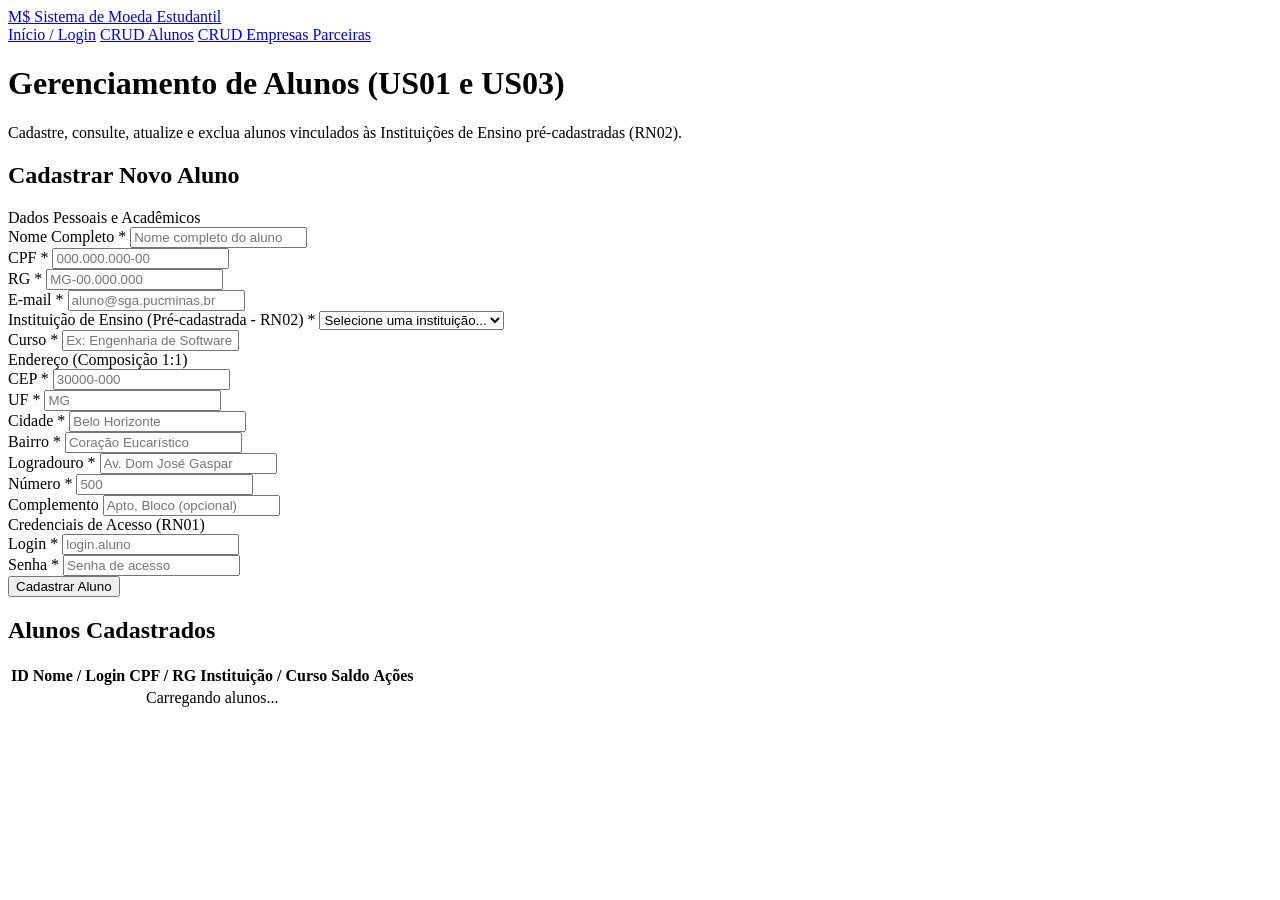
==== src/main/resources/static/alunos.html @ f0aa7d39 "versão 1 sistema moedas" ====
<!DOCTYPE html>
<html lang="pt-BR">
<head>
    <meta charset="UTF-8">
    <meta name="viewport" content="width=device-width, initial-scale=1.0">
    <title>CRUD de Alunos - Sistema de Moeda Estudantil</title>
    <link rel="stylesheet" href="/css/styles.css">
</head>
<body>
    <header class="navbar">
        <a href="/index.html" class="brand">
            <span class="coin">M$</span> Sistema de Moeda Estudantil
        </a>
        <nav>
            <a href="/index.html">Início / Login</a>
            <a href="/alunos.html" class="active">CRUD Alunos</a>
            <a href="/empresas.html">CRUD Empresas Parceiras</a>
            <span id="userStatus" class="user-status"></span>
        </nav>
    </header>

    <main class="container">
        <div class="page-title">
            <h1>Gerenciamento de Alunos (US01 e US03)</h1>
            <p>Cadastre, consulte, atualize e exclua alunos vinculados às Instituições de Ensino pré-cadastradas (RN02).</p>
        </div>

        <div id="alunoAlert" class="alert"></div>

        <div class="grid-2">
            <!-- Formulario de Cadastro / Edicao -->
            <section class="card">
                <h2 id="formTitle">Cadastrar Novo Aluno</h2>
                <form id="alunoForm">
                    <input type="hidden" id="alunoId">

                    <div class="section-subtitle">Dados Pessoais e Acadêmicos</div>
                    <div class="form-group">
                        <label for="nome">Nome Completo *</label>
                        <input type="text" id="nome" required placeholder="Nome completo do aluno">
                    </div>

                    <div class="form-row">
                        <div class="form-group">
                            <label for="cpf">CPF *</label>
                            <input type="text" id="cpf" required placeholder="000.000.000-00">
                        </div>
                        <div class="form-group">
                            <label for="rg">RG *</label>
                            <input type="text" id="rg" required placeholder="MG-00.000.000">
                        </div>
                    </div>

                    <div class="form-group">
                        <label for="email">E-mail *</label>
                        <input type="email" id="email" required placeholder="aluno@sga.pucminas.br">
                    </div>

                    <div class="form-group">
                        <label for="instituicaoId">Instituição de Ensino (Pré-cadastrada - RN02) *</label>
                        <select id="instituicaoId" required>
                            <option value="">Selecione uma instituição...</option>
                        </select>
                    </div>

                    <div class="form-group">
                        <label for="curso">Curso *</label>
                        <input type="text" id="curso" required placeholder="Ex: Engenharia de Software">
                    </div>

                    <div class="section-subtitle">Endereço (Composição 1:1)</div>
                    <div class="form-row">
                        <div class="form-group">
                            <label for="cep">CEP *</label>
                            <input type="text" id="cep" required placeholder="30000-000">
                        </div>
                        <div class="form-group">
                            <label for="uf">UF *</label>
                            <input type="text" id="uf" maxlength="2" required placeholder="MG">
                        </div>
                    </div>

                    <div class="form-row">
                        <div class="form-group">
                            <label for="cidade">Cidade *</label>
                            <input type="text" id="cidade" required placeholder="Belo Horizonte">
                        </div>
                        <div class="form-group">
                            <label for="bairro">Bairro *</label>
                            <input type="text" id="bairro" required placeholder="Coração Eucarístico">
                        </div>
                    </div>

                    <div class="form-row">
                        <div class="form-group">
                            <label for="logradouro">Logradouro *</label>
                            <input type="text" id="logradouro" required placeholder="Av. Dom José Gaspar">
                        </div>
                        <div class="form-group">
                            <label for="numero">Número *</label>
                            <input type="text" id="numero" required placeholder="500">
                        </div>
                    </div>

                    <div class="form-group">
                        <label for="complemento">Complemento</label>
                        <input type="text" id="complemento" placeholder="Apto, Bloco (opcional)">
                    </div>

                    <div class="section-subtitle">Credenciais de Acesso (RN01)</div>
                    <div class="form-row">
                        <div class="form-group">
                            <label for="login">Login *</label>
                            <input type="text" id="login" required placeholder="login.aluno">
                        </div>
                        <div class="form-group">
                            <label for="senha" id="senhaLabel">Senha *</label>
                            <input type="password" id="senha" required placeholder="Senha de acesso">
                        </div>
                    </div>

                    <div class="btn-group">
                        <button type="submit" class="btn btn-primary" id="btnSalvar">Cadastrar Aluno</button>
                        <button type="button" class="btn btn-secondary" id="btnCancelar" style="display:none;">Cancelar Edição</button>
                    </div>
                </form>
            </section>

            <!-- Tabela de Listagem -->
            <section class="card">
                <h2>Alunos Cadastrados</h2>
                <div class="table-wrapper">
                    <table>
                        <thead>
                            <tr>
                                <th>ID</th>
                                <th>Nome / Login</th>
                                <th>CPF / RG</th>
                                <th>Instituição / Curso</th>
                                <th>Saldo</th>
                                <th>Ações</th>
                            </tr>
                        </thead>
                        <tbody id="tabelaAlunos">
                            <tr>
                                <td colspan="6" style="text-align:center;">Carregando alunos...</td>
                            </tr>
                        </tbody>
                    </table>
                </div>
            </section>
        </div>
    </main>

    <script src="/js/api.js"></script>
    <script src="/js/alunos.js"></script>
</body>
</html>
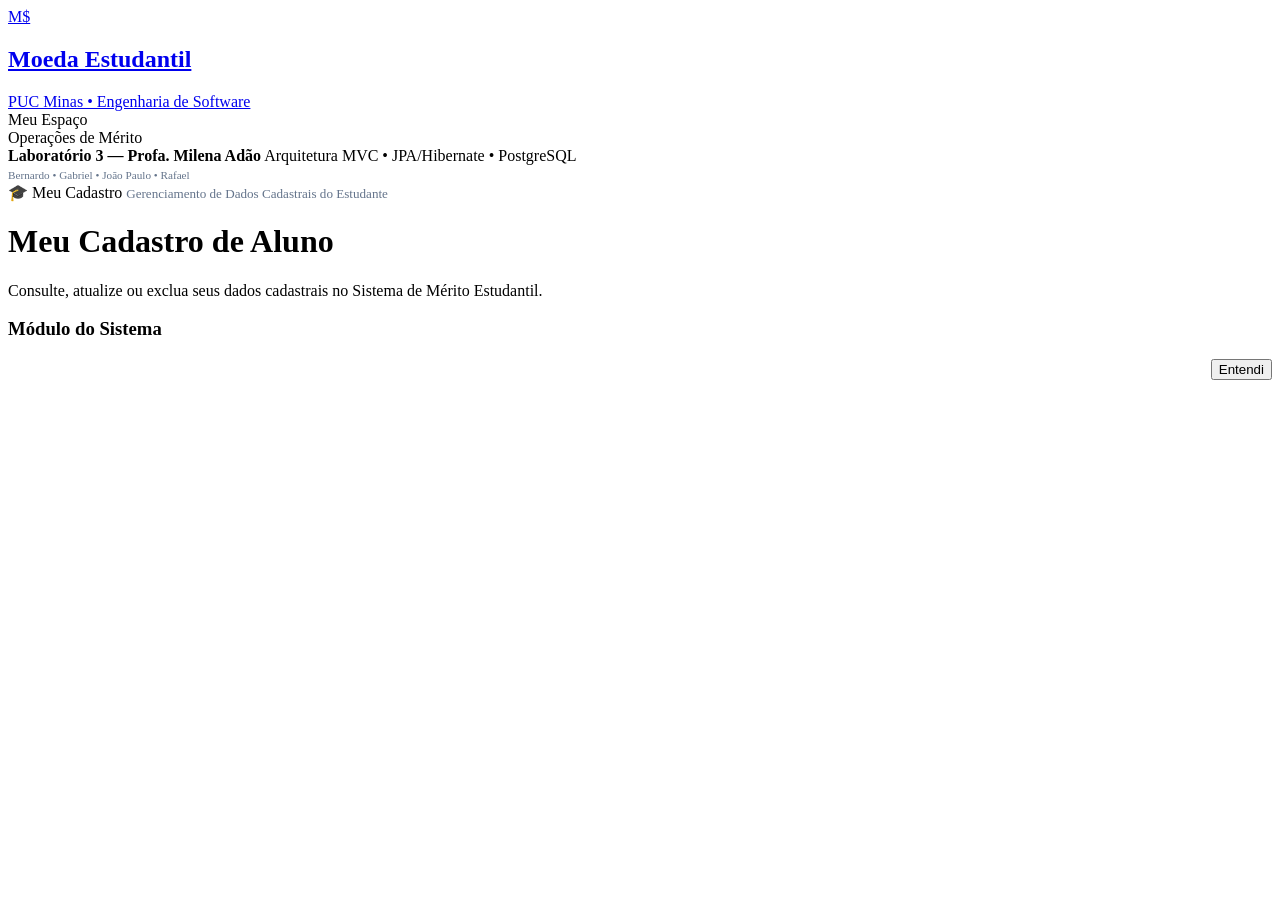
==== commit ae4d1535: "Ajustes finais p entrega da sprint 2" ====
--- a/src/main/resources/static/alunos.html
+++ b/src/main/resources/static/alunos.html
@@ -3,156 +3,226 @@
 <head>
     <meta charset="UTF-8">
     <meta name="viewport" content="width=device-width, initial-scale=1.0">
-    <title>CRUD de Alunos - Sistema de Moeda Estudantil</title>
+    <title>Área do Aluno | Sistema de Moeda Estudantil</title>
     <link rel="stylesheet" href="/css/styles.css">
 </head>
 <body>
-    <header class="navbar">
-        <a href="/index.html" class="brand">
-            <span class="coin">M$</span> Sistema de Moeda Estudantil
-        </a>
-        <nav>
-            <a href="/index.html">Início / Login</a>
-            <a href="/alunos.html" class="active">CRUD Alunos</a>
-            <a href="/empresas.html">CRUD Empresas Parceiras</a>
-            <span id="userStatus" class="user-status"></span>
-        </nav>
-    </header>
-
-    <main class="container">
-        <div class="page-title">
-            <h1>Gerenciamento de Alunos (US01 e US03)</h1>
-            <p>Cadastre, consulte, atualize e exclua alunos vinculados às Instituições de Ensino pré-cadastradas (RN02).</p>
+    <div class="app-shell">
+        <!-- SIDEBAR DINAMICA -->
+        <aside class="sidebar">
+            <div>
+                <a href="/index.html" class="brand-box">
+                    <div class="brand-coin">M$</div>
+                    <div class="brand-text">
+                        <h2>Moeda Estudantil</h2>
+                        <span>PUC Minas • Engenharia de Software</span>
+                    </div>
+                </a>
+
+                <div class="nav-section-label">Meu Espaço</div>
+                <nav class="sidebar-nav" id="sidebarNavPrincipal"></nav>
+
+                <div class="nav-section-label">Operações de Mérito</div>
+                <nav class="sidebar-nav" id="sidebarNavOperacoes"></nav>
+            </div>
+
+            <div class="sidebar-footer">
+                <strong>Laboratório 3 — Profa. Milena Adão</strong>
+                Arquitetura MVC • JPA/Hibernate • PostgreSQL<br>
+                <span style="font-size:0.7rem;color:#64748b;">Bernardo • Gabriel • João Paulo • Rafael</span>
+            </div>
+        </aside>
+
+        <!-- MAIN AREA -->
+        <div class="main-area">
+            <header class="topbar">
+                <div class="topbar-left">
+                    <span class="puc-badge" id="badgeTopoAluno">🎓 Meu Cadastro</span>
+                    <span style="font-size:0.82rem;color:#64748b;" id="subtituloTopoAluno">Gerenciamento de Dados Cadastrais do Estudante</span>
+                </div>
+                <div class="topbar-right">
+                    <div id="userStatus" class="user-pill"></div>
+                </div>
+            </header>
+
+            <main class="content-wrapper">
+                <div class="page-header">
+                    <div>
+                        <h1 id="tituloPaginaAluno">Meu Cadastro de Aluno</h1>
+                        <p id="descPaginaAluno">Consulte, atualize ou exclua seus dados cadastrais no Sistema de Mérito Estudantil.</p>
+                    </div>
+                </div>
+
+                <div id="alunoAlert" class="alert"></div>
+
+                <!-- VISAO 1: EXCLUSIVA DO ALUNO LOGADO (SO ACESSA O PROPRIO CADASTRO) -->
+                <div id="visaoProprioAluno" class="grid-crud" style="display:none;">
+                    <!-- RESUMO DO PERFIL E CARTEIRA -->
+                    <section class="card">
+                        <div class="card-header">
+                            <h2>🎓 Resumo da Minha Conta</h2>
+                            <span class="badge-coin" id="resumoSaldoAluno">🪙 0 M$</span>
+                        </div>
+                        <div id="resumoDadosAluno" style="font-size:0.88rem;line-height:1.75;color:#334155;"></div>
+
+                        <div style="margin-top:1.5rem;padding-top:1rem;border-top:1px solid var(--border);">
+                            <div style="font-size:0.8rem;color:#64748b;margin-bottom:0.65rem;">
+                                Deseja encerrar sua participação no sistema de mérito? A exclusão removerá permanentemente sua conta.
+                            </div>
+                            <button type="button" class="btn btn-danger" style="width:100%;" id="btnExcluirMinhaContaAluno">
+                                🗑️ Excluir Meu Cadastro
+                            </button>
+                        </div>
+                    </section>
+
+                    <!-- FORMULARIO DE EDICAO DO PROPRIO ALUNO -->
+                    <section class="card">
+                        <div class="card-header">
+                            <h2>✏️ Atualizar Meus Dados Cadastrais</h2>
+                            <span class="badge-role aluno">Edição</span>
+                        </div>
+
+                        <form id="alunoForm">
+                            <input type="hidden" id="alunoId">
+
+                            <div class="section-divider" style="margin-top:0;">1. Identificação do Estudante</div>
+                            <div class="form-group">
+                                <label for="nome">Nome Completo *</label>
+                                <input type="text" id="nome" required>
+                            </div>
+
+                            <div class="form-row">
+                                <div class="form-group">
+                                    <label for="cpf">CPF *</label>
+                                    <input type="text" id="cpf" required maxlength="14">
+                                </div>
+                                <div class="form-group">
+                                    <label for="rg">RG *</label>
+                                    <input type="text" id="rg" required>
+                                </div>
+                            </div>
+
+                            <div class="form-row">
+                                <div class="form-group">
+                                    <label for="email">E-mail *</label>
+                                    <input type="email" id="email" required>
+                                </div>
+                                <div class="form-group">
+                                    <label for="curso">Curso de Graduação *</label>
+                                    <input type="text" id="curso" required>
+                                </div>
+                            </div>
+
+                            <div class="form-group">
+                                <label for="instituicaoId">Instituição de Ensino Participante *</label>
+                                <select id="instituicaoId" required></select>
+                            </div>
+
+                            <div class="section-divider">2. Endereço Residencial</div>
+                            <div class="form-row-3">
+                                <div class="form-group">
+                                    <label for="cep">CEP *</label>
+                                    <input type="text" id="cep" required maxlength="9">
+                                </div>
+                                <div class="form-group">
+                                    <label for="uf">UF *</label>
+                                    <input type="text" id="uf" maxlength="2" required>
+                                </div>
+                                <div class="form-group">
+                                    <label for="cidade">Cidade *</label>
+                                    <input type="text" id="cidade" required>
+                                </div>
+                            </div>
+
+                            <div class="form-row">
+                                <div class="form-group">
+                                    <label for="bairro">Bairro *</label>
+                                    <input type="text" id="bairro" required>
+                                </div>
+                                <div class="form-group">
+                                    <label for="complemento">Complemento</label>
+                                    <input type="text" id="complemento">
+                                </div>
+                            </div>
+
+                            <div class="form-row">
+                                <div class="form-group">
+                                    <label for="logradouro">Logradouro *</label>
+                                    <input type="text" id="logradouro" required>
+                                </div>
+                                <div class="form-group">
+                                    <label for="numero">Número *</label>
+                                    <input type="text" id="numero" required>
+                                </div>
+                            </div>
+
+                            <div class="section-divider">3. Credenciais de Acesso</div>
+                            <div class="form-row">
+                                <div class="form-group">
+                                    <label for="login">Login *</label>
+                                    <input type="text" id="login" required>
+                                </div>
+                                <div class="form-group">
+                                    <label for="senha">Nova Senha (deixe em branco para manter a atual)</label>
+                                    <input type="password" id="senha" placeholder="••••••••">
+                                </div>
+                            </div>
+
+                            <div class="btn-group">
+                                <button type="submit" class="btn btn-primary">💾 Salvar Alterações</button>
+                            </div>
+                        </form>
+                    </section>
+                </div>
+
+                <!-- VISAO 2: CONSULTA DE ALUNOS PELO PROFESSOR -->
+                <section class="card" id="visaoProfessorAlunos" style="display:none;">
+                    <div class="card-header">
+                        <h2>📋 Diretório de Alunos Cadastrados</h2>
+                        <span id="contadorAlunos" class="badge-role aluno">0 alunos</span>
+                    </div>
+
+                    <div class="table-toolbar">
+                        <input type="text" id="buscaAluno" class="search-input" placeholder="🔍 Filtrar por nome, CPF, curso ou instituição...">
+                    </div>
+
+                    <div class="table-wrapper">
+                        <table>
+                            <thead>
+                                <tr>
+                                    <th>ID</th>
+                                    <th>Estudante & Contato</th>
+                                    <th>Documentos</th>
+                                    <th>Instituição & Curso</th>
+                                    <th>Localidade</th>
+                                    <th>Saldo de Moedas</th>
+                                </tr>
+                            </thead>
+                            <tbody id="tabelaAlunos">
+                                <tr>
+                                    <td colspan="6" style="text-align:center;">Carregando alunos...</td>
+                                </tr>
+                            </tbody>
+                        </table>
+                    </div>
+                </section>
+            </main>
         </div>
-
-        <div id="alunoAlert" class="alert"></div>
-
-        <div class="grid-2">
-            <!-- Formulario de Cadastro / Edicao -->
-            <section class="card">
-                <h2 id="formTitle">Cadastrar Novo Aluno</h2>
-                <form id="alunoForm">
-                    <input type="hidden" id="alunoId">
-
-                    <div class="section-subtitle">Dados Pessoais e Acadêmicos</div>
-                    <div class="form-group">
-                        <label for="nome">Nome Completo *</label>
-                        <input type="text" id="nome" required placeholder="Nome completo do aluno">
-                    </div>
-
-                    <div class="form-row">
-                        <div class="form-group">
-                            <label for="cpf">CPF *</label>
-                            <input type="text" id="cpf" required placeholder="000.000.000-00">
-                        </div>
-                        <div class="form-group">
-                            <label for="rg">RG *</label>
-                            <input type="text" id="rg" required placeholder="MG-00.000.000">
-                        </div>
-                    </div>
-
-                    <div class="form-group">
-                        <label for="email">E-mail *</label>
-                        <input type="email" id="email" required placeholder="aluno@sga.pucminas.br">
-                    </div>
-
-                    <div class="form-group">
-                        <label for="instituicaoId">Instituição de Ensino (Pré-cadastrada - RN02) *</label>
-                        <select id="instituicaoId" required>
-                            <option value="">Selecione uma instituição...</option>
-                        </select>
-                    </div>
-
-                    <div class="form-group">
-                        <label for="curso">Curso *</label>
-                        <input type="text" id="curso" required placeholder="Ex: Engenharia de Software">
-                    </div>
-
-                    <div class="section-subtitle">Endereço (Composição 1:1)</div>
-                    <div class="form-row">
-                        <div class="form-group">
-                            <label for="cep">CEP *</label>
-                            <input type="text" id="cep" required placeholder="30000-000">
-                        </div>
-                        <div class="form-group">
-                            <label for="uf">UF *</label>
-                            <input type="text" id="uf" maxlength="2" required placeholder="MG">
-                        </div>
-                    </div>
-
-                    <div class="form-row">
-                        <div class="form-group">
-                            <label for="cidade">Cidade *</label>
-                            <input type="text" id="cidade" required placeholder="Belo Horizonte">
-                        </div>
-                        <div class="form-group">
-                            <label for="bairro">Bairro *</label>
-                            <input type="text" id="bairro" required placeholder="Coração Eucarístico">
-                        </div>
-                    </div>
-
-                    <div class="form-row">
-                        <div class="form-group">
-                            <label for="logradouro">Logradouro *</label>
-                            <input type="text" id="logradouro" required placeholder="Av. Dom José Gaspar">
-                        </div>
-                        <div class="form-group">
-                            <label for="numero">Número *</label>
-                            <input type="text" id="numero" required placeholder="500">
-                        </div>
-                    </div>
-
-                    <div class="form-group">
-                        <label for="complemento">Complemento</label>
-                        <input type="text" id="complemento" placeholder="Apto, Bloco (opcional)">
-                    </div>
-
-                    <div class="section-subtitle">Credenciais de Acesso (RN01)</div>
-                    <div class="form-row">
-                        <div class="form-group">
-                            <label for="login">Login *</label>
-                            <input type="text" id="login" required placeholder="login.aluno">
-                        </div>
-                        <div class="form-group">
-                            <label for="senha" id="senhaLabel">Senha *</label>
-                            <input type="password" id="senha" required placeholder="Senha de acesso">
-                        </div>
-                    </div>
-
-                    <div class="btn-group">
-                        <button type="submit" class="btn btn-primary" id="btnSalvar">Cadastrar Aluno</button>
-                        <button type="button" class="btn btn-secondary" id="btnCancelar" style="display:none;">Cancelar Edição</button>
-                    </div>
-                </form>
-            </section>
-
-            <!-- Tabela de Listagem -->
-            <section class="card">
-                <h2>Alunos Cadastrados</h2>
-                <div class="table-wrapper">
-                    <table>
-                        <thead>
-                            <tr>
-                                <th>ID</th>
-                                <th>Nome / Login</th>
-                                <th>CPF / RG</th>
-                                <th>Instituição / Curso</th>
-                                <th>Saldo</th>
-                                <th>Ações</th>
-                            </tr>
-                        </thead>
-                        <tbody id="tabelaAlunos">
-                            <tr>
-                                <td colspan="6" style="text-align:center;">Carregando alunos...</td>
-                            </tr>
-                        </tbody>
-                    </table>
-                </div>
-            </section>
+    </div>
+
+    <!-- MODAL DE PREVIEW -->
+    <div id="modalSprint3" class="modal-backdrop" onclick="if(event.target===this) fecharModalPreview()">
+        <div class="modal-card">
+            <h3 id="modalTitulo">Módulo do Sistema</h3>
+            <p id="modalDescricao"></p>
+            <div id="modalPreviewBox" class="preview-box"></div>
+            <div style="display:flex;justify-content:flex-end;">
+                <button type="button" class="btn btn-primary btn-sm" onclick="fecharModalPreview()">Entendi</button>
+            </div>
         </div>
-    </main>
-
-    <script src="/js/api.js"></script>
-    <script src="/js/alunos.js"></script>
+    </div>
+
+    <script src="/js/api.js?v=3"></script>
+    <script src="/js/alunos.js?v=3"></script>
 </body>
 </html>
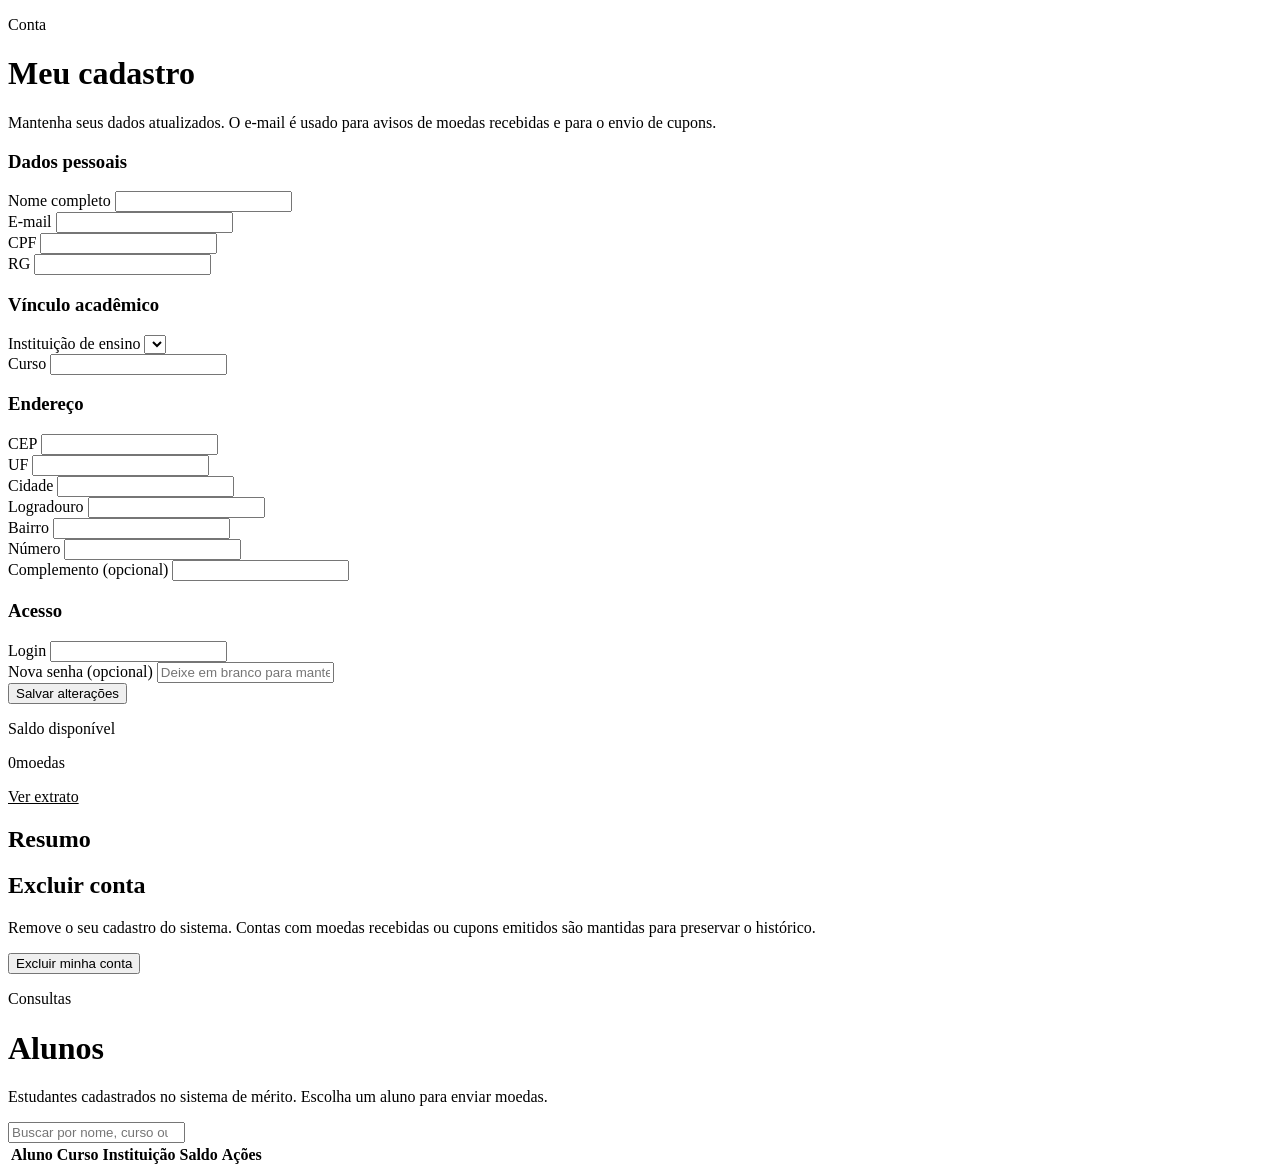
==== commit 429d57c5: "commit correção e apresentação" ====
--- a/src/main/resources/static/alunos.html
+++ b/src/main/resources/static/alunos.html
@@ -3,226 +3,189 @@
 <head>
     <meta charset="UTF-8">
     <meta name="viewport" content="width=device-width, initial-scale=1.0">
-    <title>Área do Aluno | Sistema de Moeda Estudantil</title>
-    <link rel="stylesheet" href="/css/styles.css">
+    <title>Alunos | Moeda Estudantil</title>
+    <link rel="preconnect" href="https://fonts.googleapis.com">
+    <link rel="preconnect" href="https://fonts.gstatic.com" crossorigin>
+    <link rel="stylesheet" href="https://fonts.googleapis.com/css2?family=IBM+Plex+Mono:wght@400;500&family=IBM+Plex+Sans:wght@400;500;600&display=swap">
+    <link rel="stylesheet" href="/css/styles.css?v=5">
 </head>
 <body>
-    <div class="app-shell">
-        <!-- SIDEBAR DINAMICA -->
-        <aside class="sidebar">
-            <div>
-                <a href="/index.html" class="brand-box">
-                    <div class="brand-coin">M$</div>
-                    <div class="brand-text">
-                        <h2>Moeda Estudantil</h2>
-                        <span>PUC Minas • Engenharia de Software</span>
-                    </div>
-                </a>
+    <div class="app">
+        <aside class="sidebar" id="sidebar"></aside>
 
-                <div class="nav-section-label">Meu Espaço</div>
-                <nav class="sidebar-nav" id="sidebarNavPrincipal"></nav>
+        <main class="main">
+            <div class="container">
 
-                <div class="nav-section-label">Operações de Mérito</div>
-                <nav class="sidebar-nav" id="sidebarNavOperacoes"></nav>
-            </div>
+                <!-- ALUNO: proprio cadastro -->
+                <div id="viewAluno" class="hidden">
+                    <header class="page-header">
+                        <div>
+                            <p class="eyebrow">Conta</p>
+                            <h1>Meu cadastro</h1>
+                            <p class="page-desc">Mantenha seus dados atualizados. O e-mail é usado para avisos de moedas recebidas e para o envio de cupons.</p>
+                        </div>
+                    </header>
 
-            <div class="sidebar-footer">
-                <strong>Laboratório 3 — Profa. Milena Adão</strong>
-                Arquitetura MVC • JPA/Hibernate • PostgreSQL<br>
-                <span style="font-size:0.7rem;color:#64748b;">Bernardo • Gabriel • João Paulo • Rafael</span>
-            </div>
-        </aside>
+                    <div class="grid-aside">
+                        <section class="card">
+                            <form id="alunoForm">
+                                <div class="card-body stack">
+                                    <div class="fieldset">
+                                        <h3 class="fieldset-title">Dados pessoais</h3>
+                                        <div class="field">
+                                            <label for="nome">Nome completo</label>
+                                            <input type="text" id="nome" required>
+                                        </div>
+                                        <div class="field">
+                                            <label for="email">E-mail</label>
+                                            <input type="email" id="email" required>
+                                        </div>
+                                        <div class="field-row">
+                                            <div class="field">
+                                                <label for="cpf">CPF</label>
+                                                <input type="text" id="cpf" inputmode="numeric" maxlength="14" required>
+                                            </div>
+                                            <div class="field">
+                                                <label for="rg">RG</label>
+                                                <input type="text" id="rg" required>
+                                            </div>
+                                        </div>
+                                    </div>
 
-        <!-- MAIN AREA -->
-        <div class="main-area">
-            <header class="topbar">
-                <div class="topbar-left">
-                    <span class="puc-badge" id="badgeTopoAluno">🎓 Meu Cadastro</span>
-                    <span style="font-size:0.82rem;color:#64748b;" id="subtituloTopoAluno">Gerenciamento de Dados Cadastrais do Estudante</span>
-                </div>
-                <div class="topbar-right">
-                    <div id="userStatus" class="user-pill"></div>
-                </div>
-            </header>
+                                    <div class="fieldset">
+                                        <h3 class="fieldset-title">Vínculo acadêmico</h3>
+                                        <div class="field-row">
+                                            <div class="field">
+                                                <label for="instituicaoId">Instituição de ensino</label>
+                                                <select id="instituicaoId" required></select>
+                                            </div>
+                                            <div class="field">
+                                                <label for="curso">Curso</label>
+                                                <input type="text" id="curso" required>
+                                            </div>
+                                        </div>
+                                    </div>
 
-            <main class="content-wrapper">
-                <div class="page-header">
-                    <div>
-                        <h1 id="tituloPaginaAluno">Meu Cadastro de Aluno</h1>
-                        <p id="descPaginaAluno">Consulte, atualize ou exclua seus dados cadastrais no Sistema de Mérito Estudantil.</p>
+                                    <div class="fieldset">
+                                        <h3 class="fieldset-title">Endereço</h3>
+                                        <div class="field-row-cep">
+                                            <div class="field">
+                                                <label for="cep">CEP</label>
+                                                <input type="text" id="cep" inputmode="numeric" maxlength="9" required>
+                                            </div>
+                                            <div class="field">
+                                                <label for="uf">UF</label>
+                                                <input type="text" id="uf" maxlength="2" required>
+                                            </div>
+                                            <div class="field">
+                                                <label for="cidade">Cidade</label>
+                                                <input type="text" id="cidade" required>
+                                            </div>
+                                        </div>
+                                        <div class="field">
+                                            <label for="logradouro">Logradouro</label>
+                                            <input type="text" id="logradouro" required>
+                                        </div>
+                                        <div class="field-row-3">
+                                            <div class="field">
+                                                <label for="bairro">Bairro</label>
+                                                <input type="text" id="bairro" required>
+                                            </div>
+                                            <div class="field">
+                                                <label for="numero">Número</label>
+                                                <input type="text" id="numero" required>
+                                            </div>
+                                            <div class="field">
+                                                <label for="complemento">Complemento <span class="optional">(opcional)</span></label>
+                                                <input type="text" id="complemento">
+                                            </div>
+                                        </div>
+                                    </div>
+
+                                    <div class="fieldset">
+                                        <h3 class="fieldset-title">Acesso</h3>
+                                        <div class="field-row">
+                                            <div class="field">
+                                                <label for="login">Login</label>
+                                                <input type="text" id="login" autocomplete="username" required>
+                                            </div>
+                                            <div class="field">
+                                                <label for="senha">Nova senha <span class="optional">(opcional)</span></label>
+                                                <input type="password" id="senha" autocomplete="new-password" placeholder="Deixe em branco para manter">
+                                            </div>
+                                        </div>
+                                    </div>
+                                </div>
+                                <div class="card-footer form-actions">
+                                    <button type="submit" class="btn btn-primary">Salvar alterações</button>
+                                </div>
+                            </form>
+                        </section>
+
+                        <div class="stack">
+                            <section class="stat stat-primary">
+                                <p class="stat-label">Saldo disponível</p>
+                                <p class="stat-value"><span id="resumoSaldo">0</span><span class="stat-unit">moedas</span></p>
+                                <p class="stat-meta"><a href="/extrato.html" style="color:inherit;text-decoration:underline;">Ver extrato</a></p>
+                            </section>
+
+                            <section class="card">
+                                <div class="card-header"><h2 class="card-title">Resumo</h2></div>
+                                <div class="card-body">
+                                    <dl class="dl" id="resumoAluno"></dl>
+                                </div>
+                            </section>
+
+                            <section class="card danger-zone">
+                                <div class="card-header"><h2 class="card-title">Excluir conta</h2></div>
+                                <div class="card-body stack" style="gap:12px;">
+                                    <p class="muted">Remove o seu cadastro do sistema. Contas com moedas recebidas ou cupons emitidos são mantidas para preservar o histórico.</p>
+                                    <button type="button" class="btn btn-danger-outline" id="btnExcluirConta">Excluir minha conta</button>
+                                </div>
+                            </section>
+                        </div>
                     </div>
                 </div>
 
-                <div id="alunoAlert" class="alert"></div>
+                <!-- PROFESSOR: consulta de alunos -->
+                <div id="viewProfessor" class="hidden">
+                    <header class="page-header">
+                        <div>
+                            <p class="eyebrow">Consultas</p>
+                            <h1>Alunos</h1>
+                            <p class="page-desc">Estudantes cadastrados no sistema de mérito. Escolha um aluno para enviar moedas.</p>
+                        </div>
+                    </header>
 
-                <!-- VISAO 1: EXCLUSIVA DO ALUNO LOGADO (SO ACESSA O PROPRIO CADASTRO) -->
-                <div id="visaoProprioAluno" class="grid-crud" style="display:none;">
-                    <!-- RESUMO DO PERFIL E CARTEIRA -->
                     <section class="card">
-                        <div class="card-header">
-                            <h2>🎓 Resumo da Minha Conta</h2>
-                            <span class="badge-coin" id="resumoSaldoAluno">🪙 0 M$</span>
+                        <div class="toolbar">
+                            <div class="input-group" id="buscaAlunoGrupo">
+                                <input type="search" id="buscaAluno" class="input" placeholder="Buscar por nome, curso ou instituição" aria-label="Buscar alunos">
+                            </div>
+                            <span class="muted" id="contadorAlunos"></span>
                         </div>
-                        <div id="resumoDadosAluno" style="font-size:0.88rem;line-height:1.75;color:#334155;"></div>
-
-                        <div style="margin-top:1.5rem;padding-top:1rem;border-top:1px solid var(--border);">
-                            <div style="font-size:0.8rem;color:#64748b;margin-bottom:0.65rem;">
-                                Deseja encerrar sua participação no sistema de mérito? A exclusão removerá permanentemente sua conta.
-                            </div>
-                            <button type="button" class="btn btn-danger" style="width:100%;" id="btnExcluirMinhaContaAluno">
-                                🗑️ Excluir Meu Cadastro
-                            </button>
+                        <div class="table-wrap">
+                            <table class="table">
+                                <thead>
+                                    <tr>
+                                        <th>Aluno</th>
+                                        <th>Curso</th>
+                                        <th>Instituição</th>
+                                        <th class="right">Saldo</th>
+                                        <th class="actions"><span class="hidden">Ações</span></th>
+                                    </tr>
+                                </thead>
+                                <tbody id="tabelaAlunos"></tbody>
+                            </table>
                         </div>
                     </section>
-
-                    <!-- FORMULARIO DE EDICAO DO PROPRIO ALUNO -->
-                    <section class="card">
-                        <div class="card-header">
-                            <h2>✏️ Atualizar Meus Dados Cadastrais</h2>
-                            <span class="badge-role aluno">Edição</span>
-                        </div>
-
-                        <form id="alunoForm">
-                            <input type="hidden" id="alunoId">
-
-                            <div class="section-divider" style="margin-top:0;">1. Identificação do Estudante</div>
-                            <div class="form-group">
-                                <label for="nome">Nome Completo *</label>
-                                <input type="text" id="nome" required>
-                            </div>
-
-                            <div class="form-row">
-                                <div class="form-group">
-                                    <label for="cpf">CPF *</label>
-                                    <input type="text" id="cpf" required maxlength="14">
-                                </div>
-                                <div class="form-group">
-                                    <label for="rg">RG *</label>
-                                    <input type="text" id="rg" required>
-                                </div>
-                            </div>
-
-                            <div class="form-row">
-                                <div class="form-group">
-                                    <label for="email">E-mail *</label>
-                                    <input type="email" id="email" required>
-                                </div>
-                                <div class="form-group">
-                                    <label for="curso">Curso de Graduação *</label>
-                                    <input type="text" id="curso" required>
-                                </div>
-                            </div>
-
-                            <div class="form-group">
-                                <label for="instituicaoId">Instituição de Ensino Participante *</label>
-                                <select id="instituicaoId" required></select>
-                            </div>
-
-                            <div class="section-divider">2. Endereço Residencial</div>
-                            <div class="form-row-3">
-                                <div class="form-group">
-                                    <label for="cep">CEP *</label>
-                                    <input type="text" id="cep" required maxlength="9">
-                                </div>
-                                <div class="form-group">
-                                    <label for="uf">UF *</label>
-                                    <input type="text" id="uf" maxlength="2" required>
-                                </div>
-                                <div class="form-group">
-                                    <label for="cidade">Cidade *</label>
-                                    <input type="text" id="cidade" required>
-                                </div>
-                            </div>
-
-                            <div class="form-row">
-                                <div class="form-group">
-                                    <label for="bairro">Bairro *</label>
-                                    <input type="text" id="bairro" required>
-                                </div>
-                                <div class="form-group">
-                                    <label for="complemento">Complemento</label>
-                                    <input type="text" id="complemento">
-                                </div>
-                            </div>
-
-                            <div class="form-row">
-                                <div class="form-group">
-                                    <label for="logradouro">Logradouro *</label>
-                                    <input type="text" id="logradouro" required>
-                                </div>
-                                <div class="form-group">
-                                    <label for="numero">Número *</label>
-                                    <input type="text" id="numero" required>
-                                </div>
-                            </div>
-
-                            <div class="section-divider">3. Credenciais de Acesso</div>
-                            <div class="form-row">
-                                <div class="form-group">
-                                    <label for="login">Login *</label>
-                                    <input type="text" id="login" required>
-                                </div>
-                                <div class="form-group">
-                                    <label for="senha">Nova Senha (deixe em branco para manter a atual)</label>
-                                    <input type="password" id="senha" placeholder="••••••••">
-                                </div>
-                            </div>
-
-                            <div class="btn-group">
-                                <button type="submit" class="btn btn-primary">💾 Salvar Alterações</button>
-                            </div>
-                        </form>
-                    </section>
                 </div>
-
-                <!-- VISAO 2: CONSULTA DE ALUNOS PELO PROFESSOR -->
-                <section class="card" id="visaoProfessorAlunos" style="display:none;">
-                    <div class="card-header">
-                        <h2>📋 Diretório de Alunos Cadastrados</h2>
-                        <span id="contadorAlunos" class="badge-role aluno">0 alunos</span>
-                    </div>
-
-                    <div class="table-toolbar">
-                        <input type="text" id="buscaAluno" class="search-input" placeholder="🔍 Filtrar por nome, CPF, curso ou instituição...">
-                    </div>
-
-                    <div class="table-wrapper">
-                        <table>
-                            <thead>
-                                <tr>
-                                    <th>ID</th>
-                                    <th>Estudante & Contato</th>
-                                    <th>Documentos</th>
-                                    <th>Instituição & Curso</th>
-                                    <th>Localidade</th>
-                                    <th>Saldo de Moedas</th>
-                                </tr>
-                            </thead>
-                            <tbody id="tabelaAlunos">
-                                <tr>
-                                    <td colspan="6" style="text-align:center;">Carregando alunos...</td>
-                                </tr>
-                            </tbody>
-                        </table>
-                    </div>
-                </section>
-            </main>
-        </div>
+            </div>
+        </main>
     </div>
 
-    <!-- MODAL DE PREVIEW -->
-    <div id="modalSprint3" class="modal-backdrop" onclick="if(event.target===this) fecharModalPreview()">
-        <div class="modal-card">
-            <h3 id="modalTitulo">Módulo do Sistema</h3>
-            <p id="modalDescricao"></p>
-            <div id="modalPreviewBox" class="preview-box"></div>
-            <div style="display:flex;justify-content:flex-end;">
-                <button type="button" class="btn btn-primary btn-sm" onclick="fecharModalPreview()">Entendi</button>
-            </div>
-        </div>
-    </div>
-
-    <script src="/js/api.js?v=3"></script>
-    <script src="/js/alunos.js?v=3"></script>
+    <script src="/js/api.js?v=5"></script>
+    <script src="/js/layout.js?v=5"></script>
+    <script src="/js/alunos.js?v=5"></script>
 </body>
 </html>
